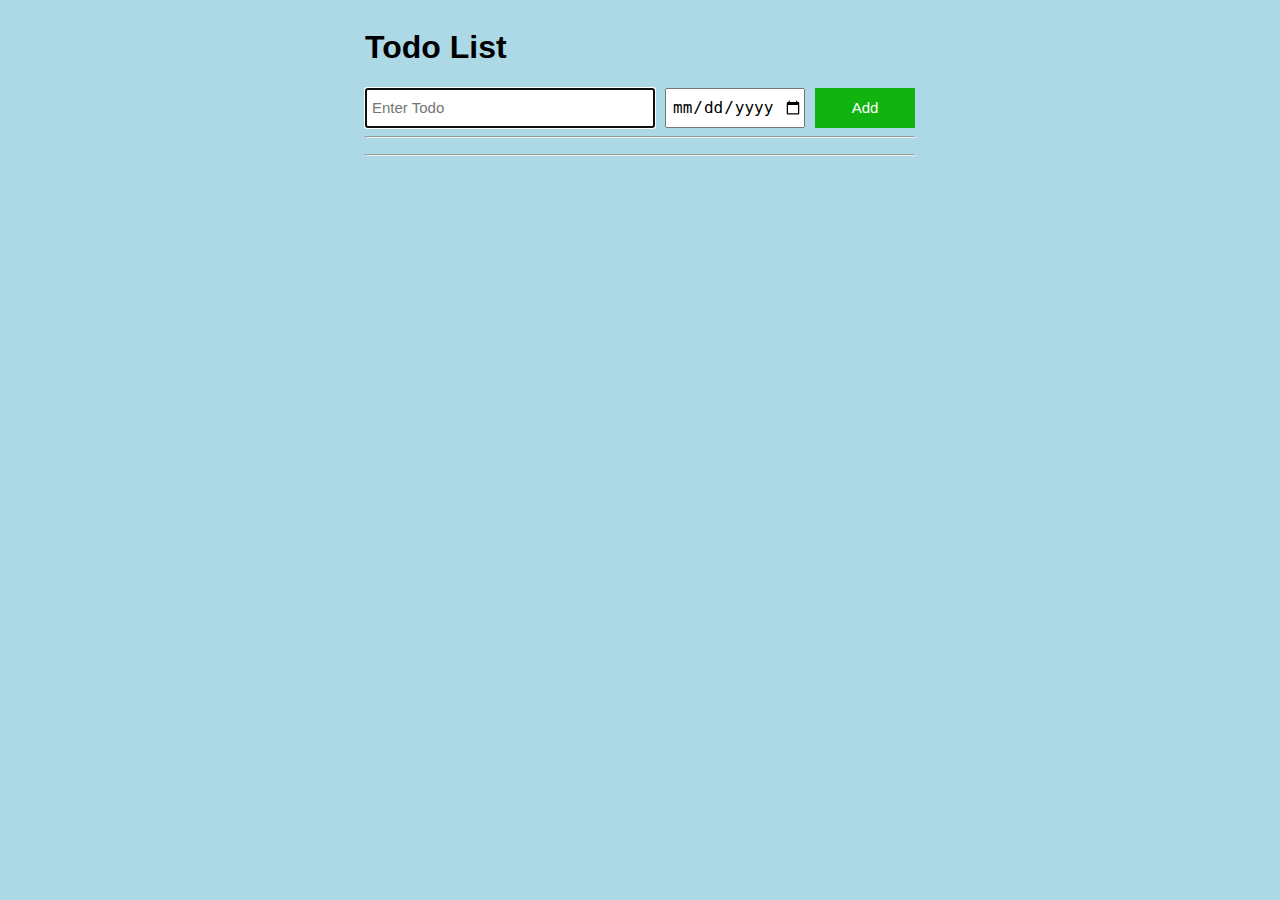
==== 11-todoList.html @ 3f0ac324 "Add files via upload" ====
<!DOCTYPE html>
<html lang="en">
<head>
  <meta charset="UTF-8">
  <meta name="viewport" content="width=device-width, initial-scale=1.0">
  <title>Todo List by Avii</title>

  <link rel="stylesheet" href="11-todoList.css">

</head>

<body>

<div class="container">

  <h1>Todo List</h1>


  <div class="heading">

  <input class="js-input input" placeholder="Enter Todo" autofocus type="text">
  <input type="date" name="" class="js-input-date input-date">
  <button class="js-add-btn add-btn" onclick="
    addTodo();
  ">Add</button>
  </div>

  <hr>

  <div class="js-show show"></div>

  <hr>

  <script src="11-todoList.js"></script>

</div>

</body>
</html>
---- 11-todoList.css ----
body{

  background-color: lightblue;
  font-family: Arial, Helvetica, sans-serif;
  font-weight: bold;
  display: flex;
  justify-content: center;
}

.container {
  width: 550px;
}

.heading {
  display: grid;
  grid-template-columns: 300px 150px 100px;
  row-gap: 10px;
  
}

.input{
  margin-right: 10px;
  font-size: 15px;
  padding-left: 5px;
}

.input-date{
  margin-right: 10px;
  font-size: 16px;
  padding-left: 5px;
}

.add-btn{
  height: 40px;
  width: 100px;
  font-size: 15px;
  background-color: rgb(16, 179, 16);
  color: white;
  border: none;
}

.show{
  display: grid;
  grid-template-columns: 300px 150px 100px;
  row-gap: 10px;
}

.show-todo{
  overflow: hidden;
  margin-right: 10px;
}
.show-date{
  text-align: center;
}
.remove-btn{
  height: 40px;
  width: 100px;
  font-size: 15px;
  background-color: rgb(188, 34, 0);
  color: white;
  border: none;
}
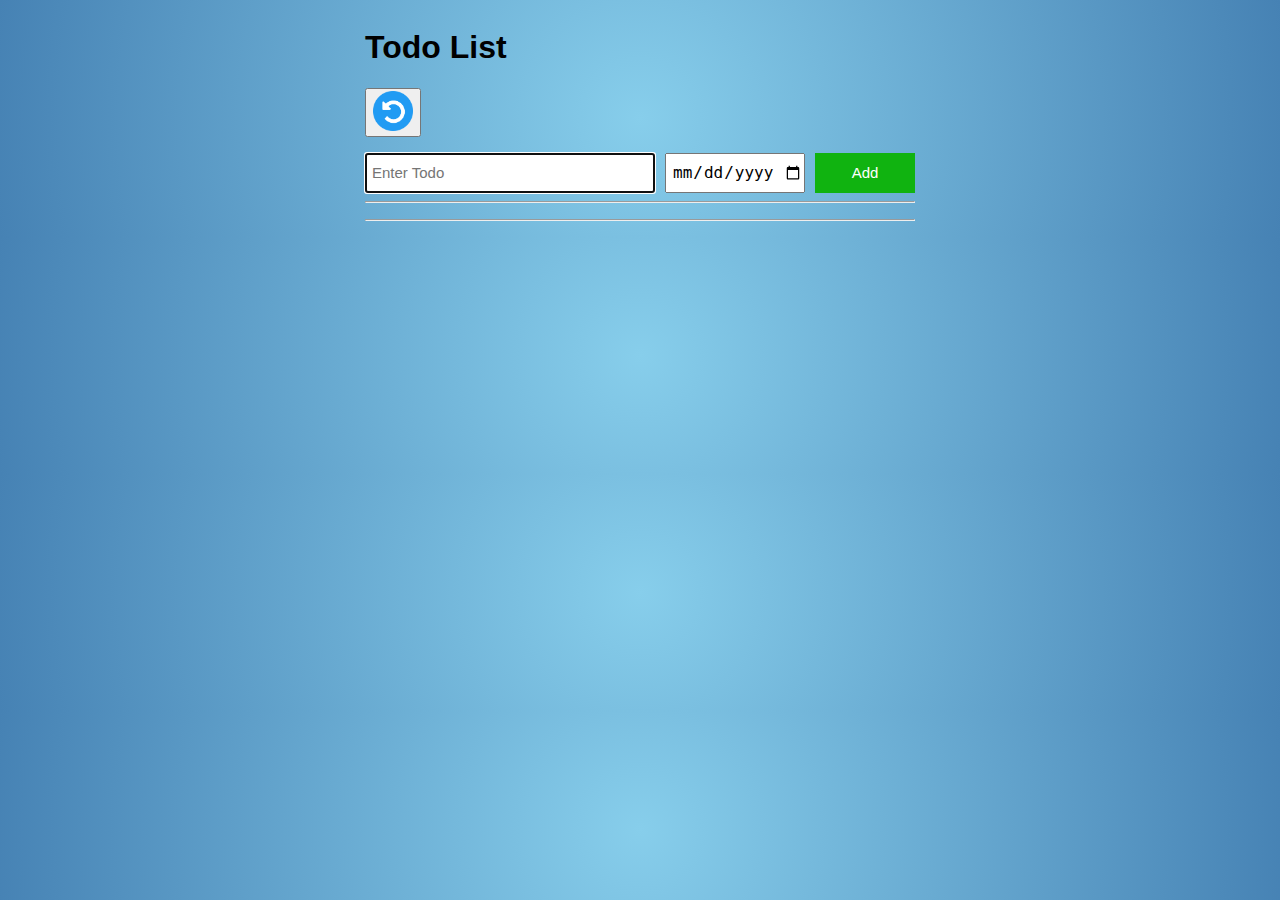
==== commit c753d2be: "Update 11-todoList.html" ====
--- a/11-todoList.html
+++ b/11-todoList.html
@@ -13,8 +13,14 @@
 
 <div class="container">
 
-  <h1>Todo List</h1>
+  <h1 class="title">Todo List</h1>
 
+  <button class="reset"><img height="40px" src="reset.png" alt="" onclick="
+    todoList = [];
+    renderTodo();
+  "></button>
+
+  <p></p>
 
   <div class="heading">
 
@@ -36,4 +42,4 @@
 </div>
 
 </body>
-</html>+</html>
--- a/11-todoList.css
+++ b/11-todoList.css
@@ -1,6 +1,6 @@
 body{
 
-  background-color: lightblue;
+  background: radial-gradient(circle, #87CEEB, #4682B4);
   font-family: Arial, Helvetica, sans-serif;
   font-weight: bold;
   display: flex;
@@ -59,4 +59,4 @@
   background-color: rgb(188, 34, 0);
   color: white;
   border: none;
-}+}
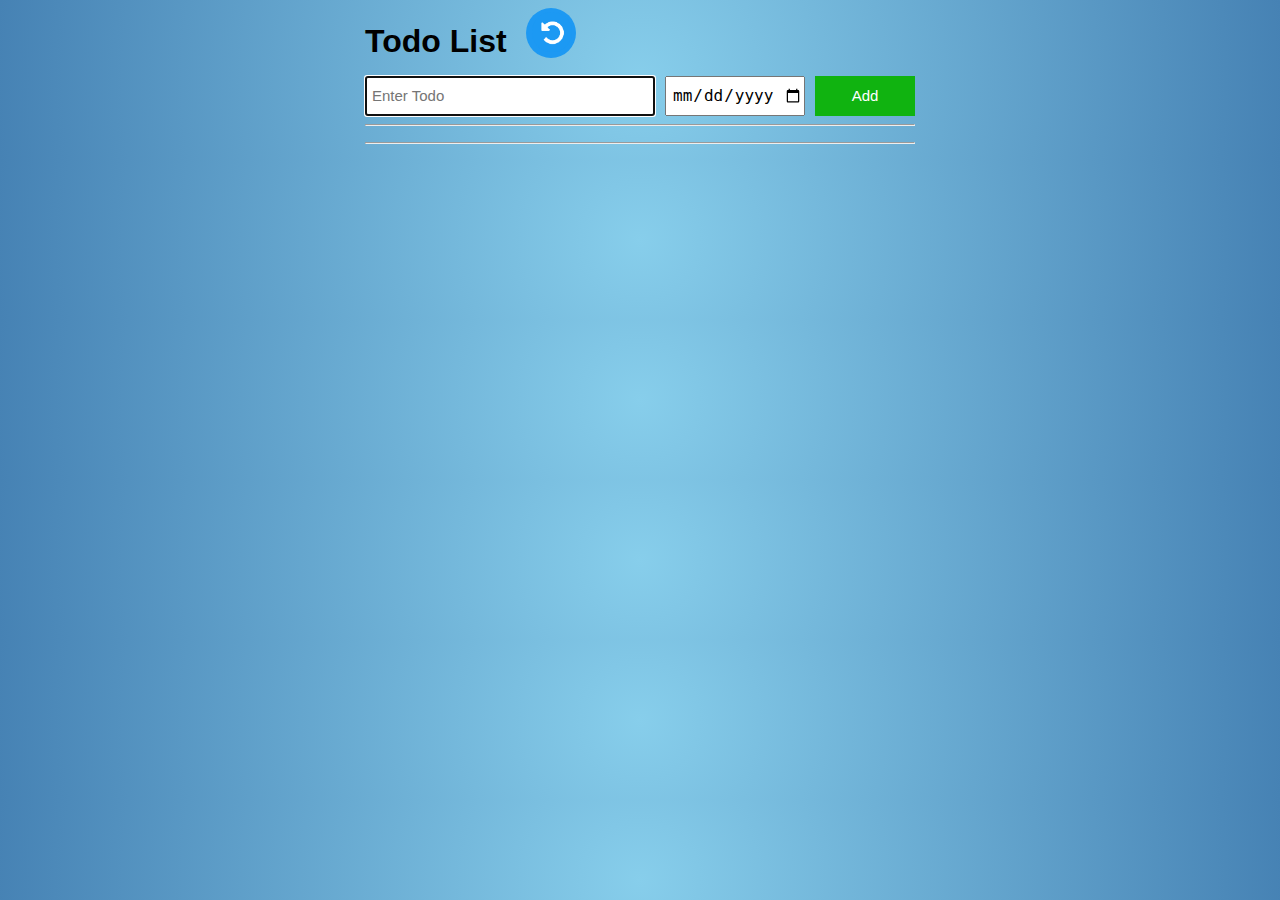
==== commit 42c50bed: "Update 11-todoList.html" ====
--- a/11-todoList.html
+++ b/11-todoList.html
@@ -17,6 +17,7 @@
 
   <button class="reset"><img height="40px" src="reset.png" alt="" onclick="
     todoList = [];
+    localStorage.setItem('todoList', JSON.stringify(todoList));
     renderTodo();
   "></button>
 
--- a/11-todoList.css
+++ b/11-todoList.css
@@ -1,6 +1,7 @@
 body{
 
   background: radial-gradient(circle, #87CEEB, #4682B4);
+
   font-family: Arial, Helvetica, sans-serif;
   font-weight: bold;
   display: flex;
@@ -9,6 +10,19 @@
 
 .container {
   width: 550px;
+}
+
+.title{
+  display: inline;
+}
+
+.reset{
+  height: 50px;
+  width: 50px;
+  border-radius: 25px;
+  margin-left: 15px;
+  background-color: #1D99F3;
+  border: none;
 }
 
 .heading {
